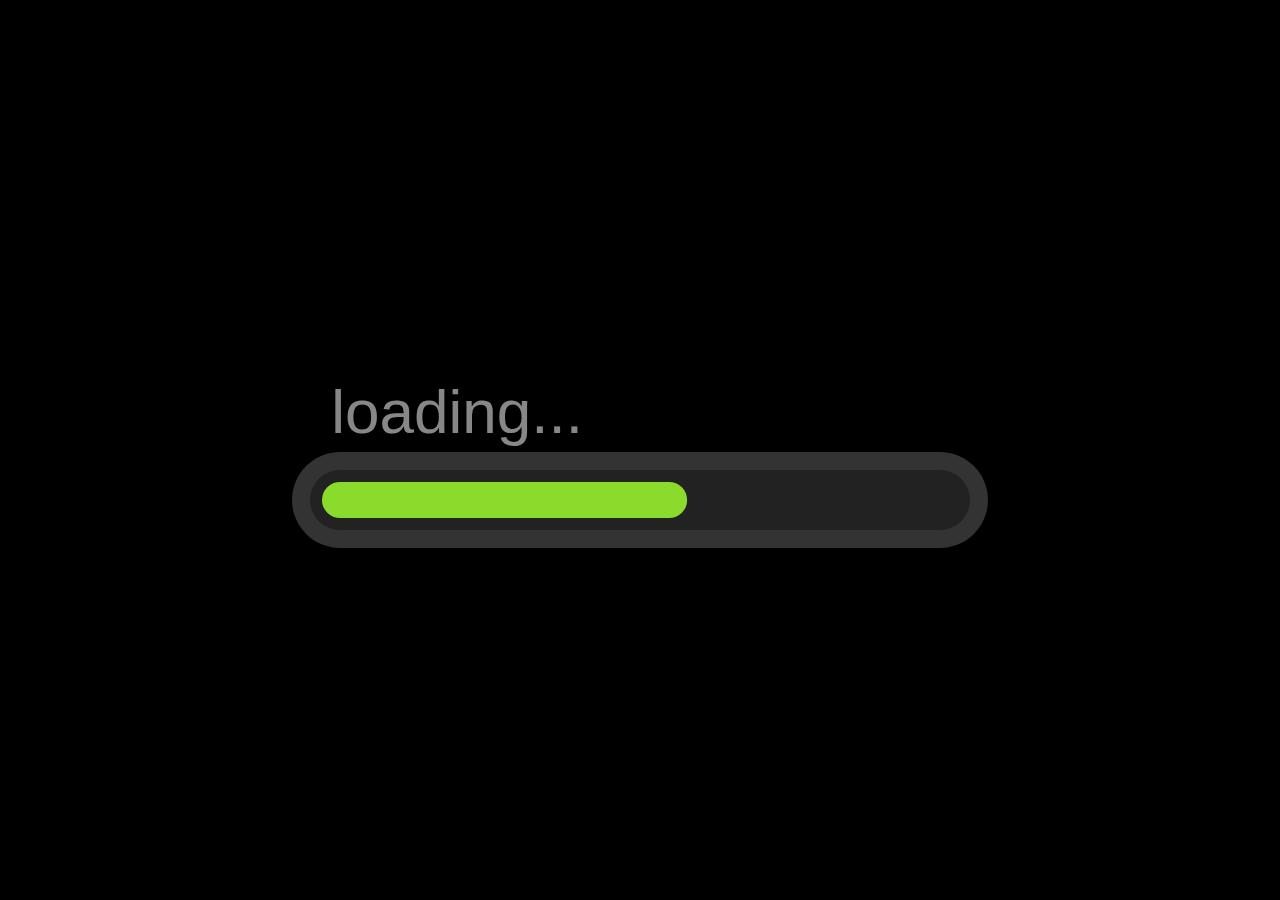
==== animation_and_vfx.html @ 56172b50 "fixed code structure, changed UI almoost completely" ====
<!DOCTYPE html>
<html lang="en">
  <head>
    <meta charset="UTF-8" />
    <meta name="viewport" content="width=device-width, initial-scale=1.0" />
    <title>MG - Animation & VFX</title>
    <link rel="stylesheet" href="anim.css" />
    <link rel="preconnect" href="https://fonts.googleapis.com">
<link rel="preconnect" href="https://fonts.gstatic.com" crossorigin>
<link href="https://fonts.googleapis.com/css2?family=League+Spartan:wght@100..900&display=swap" rel="stylesheet">
    <script type="module" src="anim.js"></script>
    <script src="https://cdnjs.cloudflare.com/ajax/libs/gsap/3.12.2/gsap.min.js"></script>
  </head>
  <body>
    <div class="preloader">
      <svg
        xmlns="http://www.w3.org/2000/svg"
        viewBox="0 50 600 450"
        opacity="0"
      >
        <line
          x1="150"
          x2="450"
          y1="300"
          y2="300"
          fill="none"
          stroke="#333"
          stroke-width="48"
          stroke-linecap="round"
        />
        <line
          x1="150"
          x2="450"
          y1="300"
          y2="300"
          fill="none"
          stroke="#222"
          stroke-width="30"
          stroke-linecap="round"
        />
        <path
          stroke-dashoffset="833"
          stroke-dasharray="834 834"
          stroke-linecap="round"
          fill="none"
          fill-rule="evenodd"
          stroke="#8ADB2C"
          stroke-width="18"
          d="M150,300c0,0,138,0,198,0c112,0,66-122,15-165c-43.9-37-92-10-79,33c7.7,25.5,51.6,47.6,99,36c139-34,67,96,67,96"
        />
        <text
          fill="#FFF"
          transform="translate(145.615 266.265)"
          font-family="sans-serif"
          font-size="31"
        >
          loading...
        </text>
        <polygon
          fill="#FFA06C"
          points="434 278 424 205 459 286 498 234 479 298 538 275 484 320 542 349 462 335 462 394 439 318 372 356 427 299 372 260"
        />
        <polygon
          fill="#FFE45F"
          points="414 252 440 299 497 233 479 287 529 283 498 315 539 334 476 329 503 382 448 329 432 382 426 317 372 333 420 299"
        />
        <polygon
          fill="#FFF"
          points="434.1 303.9 428.3 261.2 451.7 290.5 457.6 265.4 468.5 296.4 528 252 481.9 303.9 517.1 312.3 469.3 316.5 509.6 341.6 462.6 336.6 458.4 376 443.3 319.8 417.4 357.6 426.6 314 383 298.9"
        />
      </svg>
    </div>
    <div id="content" style="display: none">
      <section class="home-will-go-below">
        <div class="anim-container">
          <img
            class="anim-text"
            src="Assets/animation_text.png"
            style="position: relative; z-index: 2"
            data-speed="0.35"
            data-mode="1"
          />
        </div>
      </section>
      <div id="grid-con">
        <div class="grid" id="grid"></div>
      </div>
      <!-- Section that acts as a ghost home page so that the view page does not cover the home page -->
      <section class="ghost-home"></section>
      \
      <!-- page to view the animations (will overlap the landing page) -->
      <section class="view-container">
        <div class="view-anim">
          <div class="video-item" onclick="openVideo('video1.mp4')">
            <img src="animation_thumbnails/among_the_stars.jpg" alt="Video 1" />
            <div class="title">Among The Stars</div>
            <div class="desc">
              My latest project - A concept trailer of an animated movie set
              trillions of years in the future.
            </div>
          </div>

          <div class="video-item" onclick="openVideo('video2.mp4')">
            <img src="animation_thumbnails/among_the_stars.jpg" alt="Video 2" />
            <div class="title">Title 2</div>
            <div class="desc">
              DESC
            </div>
      </div>
            <div class="video-item" onclick="openVideo('video3.mp4')">
              <img src="thumb3.jpg" alt="Video 3" />
              <div class="title">Title 3</div>
              <div class="desc">
                DESC
              </div>
        </div>

        <div class="video-item" onclick="openVideo('video4.mp4')">
          <img src="thumb4.jpg" alt="Video 4" />
          <div class="title">Title 4</div>
          <div class="desc">
            DESC
          </div>
          </div>
      </section>
    </div>

    <script>
     


      var path = document.querySelector("path");
      var length = path.getTotalLength();
      // create timeline
      var timeline = new TimelineMax({
        repeat: -1,
        repeatDelay: 1,
      });

      // initial animation of svg
      TweenMax.to("svg", 0.5, {
        opacity: 1,
      });

      // set up looping text animation
      TweenMax.to("text", 0.5, {
        opacity: 0.2,
        yoyo: true,
        repeat: -1,
        ease: Sine.easeInOut,
      });

      // path animation
      timeline.from(path, 0.5, {
        // Reduced duration for faster animation
        autoAlpha: 0,
        ease: Power2.easeOut,
      });
      timeline.to(
        path,
        1,
        {
          attr: {
            "stroke-dashoffset": 0,
          },
          ease: Quint.easeIn,
        },
        0
      );

      // Explosion
      timeline.staggerFrom(
        "polygon",
        0.1,
        {
          scale: 0,
          transformOrigin: "center",
          ease: Back.easeOut,
        },
        0.05,
        1
      );
      timeline.staggerTo(
        "polygon",
        0.25,
        {
          cycle: {
            rotation: [-90, 90],
          },
          transformOrigin: "center",
        },
        0,
        1
      );
      timeline.staggerTo(
        "polygon",
        0.25,
        {
          autoAlpha: 0,
          transformOrigin: "center",
          ease: Back.easeOut,
        },
        -0.05,
        1 + "+=.5"
      );

      // remove path
      timeline.to(
        path,
        1,
        {
          attr: {
            "stroke-dashoffset": -length,
          },
          autoAlpha: 0,
          ease: Quint.easeInOut,
        },
        1
      );

      // Show content after loading animation
      window.addEventListener("load", () => {
        setTimeout(() => {
          document.querySelector(".preloader").style.display = "none";
          document.getElementById("content").style.display = "block";
        }, 2000); // Reduced the timeout to match the faster loading animation duration
      });

      const grid = document.getElementById("grid");
      const frames = [
        "frames/frame1.png",
        "frames/frame2.png",
        "frames/frame3.png",
        "frames/frame4.png",
        "frames/frame5.png",
        "frames/frame6.png",
        "frames/frame7.png",
        "frames/frame8.png",
        "frames/frame9.png",
        "frames/frame10.png",
        "frames/frame11.png",
        "frames/frame12.png",
        "frames/frame13.png",
        "frames/frame14.png",
        "frames/frame15.png",
      ]; // Replace with actual image URLs

      for (let i = 0; i < 400; i++) {
        // Adjusted for squares
        let square = document.createElement("div");
        square.classList.add("square");
        let img = document.createElement("img");
        square.appendChild(img);

        square.addEventListener("mouseenter", () => {
          let randomFrame = frames[Math.floor(Math.random() * frames.length)];
          img.src = randomFrame;
          img.style.opacity = 1;
        });

        square.addEventListener("mouseleave", () => {
          setTimeout(() => {
            img.style.opacity = 0;
          }, 300);
        });

        grid.appendChild(square);
      }
    </script>
  </body>
</html>
---- anim.css ----
html, body { height: 100%; margin: 0; }
body {
  background: black;

}


.anim-text {
  height: 90vh;
 pointer-events: none;
 position: fixed;

}
.anim-text:first-child { margin-bottom: 5svh; }
.anim-text:last-child { margin-top: 5svh; }



:root {
  --background-rgb: 0 0 0;
}


#grid-con {
  position: fixed;
  top: 0px;
  left: 0px;
  height: 100vh;
  width: 100vw;
  display: flex;
  justify-content: center;
  align-items: center;
  background: rgb(var(--background-rgb));
  overflow: hidden;
  perspective: 2000px;
}

.grid {
  width: 140rem;
  aspect-ratio: 1;
  display: grid;
  grid-template-rows: repeat(20, 1fr); /* Adjusted for squares */
  grid-template-columns: repeat(20, 1fr); /* Adjusted for squares */
  position: absolute;
  transform: rotateX(50deg) rotateY(-5deg) rotateZ(20deg) scale(1.25);
  z-index: 1; /* Ensure the grid is below other elements */
}

.grid:after,
.grid:before {
  content: "";
  position: absolute;
  inset: 0px;
  pointer-events: none;
}

.grid:before {
  z-index: 2;
  background-size: 5%;
  background-repeat: repeat;
  opacity: 0.25;
}

.square {
  border: 2px solid rgb(255 255 255 / 25%);
  transition: background 0.3s, transform 0.9s;
}

.square:hover {
  transform: scale(1.4) translateZ(20px);
  transition-duration: 200ms;
}

.square img {
  width: 100%;
  height: 100%;
  object-fit: cover;
  opacity: 0;
  transition: opacity 0.3s;
}

.square:hover img {
  opacity: 1;
}


.view-anim {
  height: 100vh;
  width: 70vw;
  z-index: 1;
  
  gap: 10%;
  display: grid;
  grid-template-columns: repeat(2, 1fr);
  margin: auto;
align-items: center;
place-items: center;
}

@media (max-width: 768px) {
  .view-anim {
    width: 90vw;
    grid-template-columns: 1fr;
  }
}

.view-container {
  background-color: rgba(0, 0, 0, 0.863);
 position: relative;
  height: 100vh;
  width: 100vw;
  display: flex;
  justify-content: center;
  align-items: center;
  overflow: hidden;
  z-index: 100000;
 
}

.video-item {
  position: relative;
  cursor: pointer;
  transition: 0.3s ease-in-out;
}

.video-item img {
  width: 100%;
  height: 100%;
  border-radius: 8px;
  transition: 0.3s ease-in-out;
}

.video-item:hover img {
  filter: brightness(200%);
  border-radius: 30px;
}

.video-item:hover {
  transform: scale(1.1);
}

.video-item .desc {
  position: absolute;
  font-family: "League Spartan", sans-serif;
  font-size: 1.3rem;
  font-weight: 700;
padding-left: 20px;
padding-right: 20px;
  color: white;
}

.video-item .title {
  font-family: "League Spartan", sans-serif;
  font-weight: 700;
  position: absolute;
  bottom: 10px;
  left: 10px;
  color: white;
  background: rgba(0, 0, 0, 0.6);
  padding: 10px;
  border-radius: 10px;
  font-size: 2rem;
}



.preloader {
  position: fixed;
  top: 0;
  left: 0;
  width: 100%;
  height: 100%;
  background: #000000;
  display: flex;
  justify-content: center;
  align-items: center;
  z-index: 100;
  pointer-events: none;
}

svg {
  width: 100%;
  height: 100%;
  position: fixed;
  opacity: 0;
}

.anim-container {
  position: fixed;


}

.ghost-home {
  width: 100vw;
  height: 100vh;
}
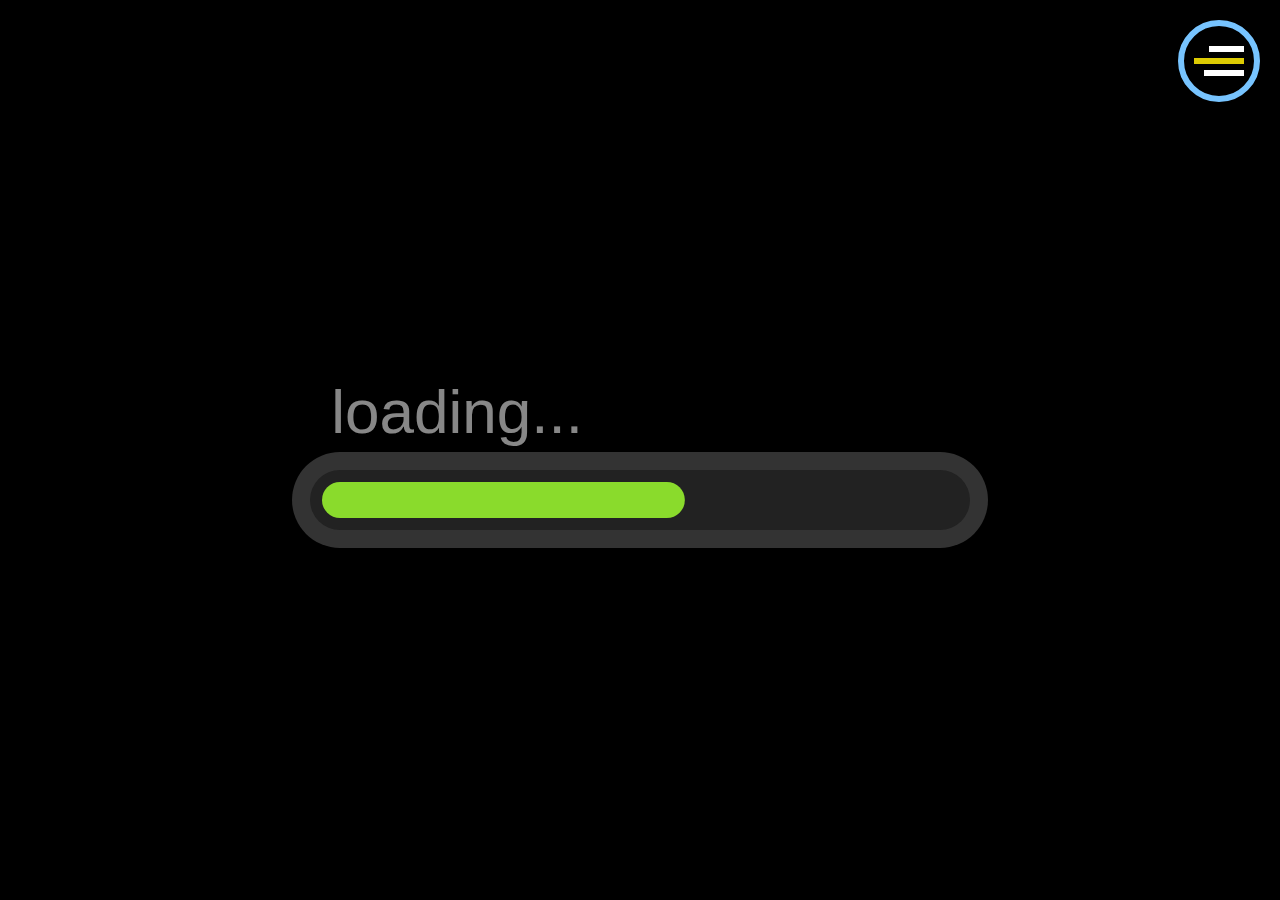
==== commit df3985ae: "Fixed layout for mobile devices, added video viewing functionality" ====
--- a/animation_and_vfx.html
+++ b/animation_and_vfx.html
@@ -2,11 +2,18 @@
 <html lang="en">
   <head>
     <meta charset="UTF-8" />
-    <meta name="viewport" content="width=device-width, initial-scale=1.0" />
+    <meta name="viewport" content=" initial-scale=1.0" />
     <title>MG - Animation & VFX</title>
     <link rel="stylesheet" href="anim.css" />
     <link rel="preconnect" href="https://fonts.googleapis.com">
 <link rel="preconnect" href="https://fonts.gstatic.com" crossorigin>
+<link
+rel="stylesheet"
+href="https://cdnjs.cloudflare.com/ajax/libs/font-awesome/6.4.2/css/all.min.css"
+integrity="sha512-z3gLpd7yknf1YoNbCzqRKc4qyor8gaKU1qmn+CShxbuBusANI9QpRohGBreCFkKxLhei6S9CQXFEbbKuqLg0DA=="
+crossorigin="anonymous"
+referrerpolicy="no-referrer"
+/>
 <link href="https://fonts.googleapis.com/css2?family=League+Spartan:wght@100..900&display=swap" rel="stylesheet">
     <script type="module" src="anim.js"></script>
     <script src="https://cdnjs.cloudflare.com/ajax/libs/gsap/3.12.2/gsap.min.js"></script>
@@ -17,6 +24,9 @@
         xmlns="http://www.w3.org/2000/svg"
         viewBox="0 50 600 450"
         opacity="0"
+        width="100%"
+        height="100%"
+        preserveAspectRatio="xMidYMid meet"
       >
         <line
           x1="150"
@@ -70,8 +80,10 @@
         />
       </svg>
     </div>
+    
     <div id="content" style="display: none">
       <section class="home-will-go-below">
+        
         <div class="anim-container">
           <img
             class="anim-text"
@@ -79,19 +91,21 @@
             style="position: relative; z-index: 2"
             data-speed="0.35"
             data-mode="1"
+
           />
         </div>
+        <p id="scroll"><span id="scroll-text">scroll down</span><br><i class="fa-solid fa-angle-down fa-bounce"></i></p>
       </section>
       <div id="grid-con">
         <div class="grid" id="grid"></div>
       </div>
       <!-- Section that acts as a ghost home page so that the view page does not cover the home page -->
       <section class="ghost-home"></section>
-      \
+      
       <!-- page to view the animations (will overlap the landing page) -->
       <section class="view-container">
         <div class="view-anim">
-          <div class="video-item" onclick="openVideo('video1.mp4')">
+          <div class="video-item" data-video-url="https://www.youtube.com/embed/xAKA-CqlQO8?si=s2B_qSV_TVcqzqAj"">
             <img src="animation_thumbnails/among_the_stars.jpg" alt="Video 1" />
             <div class="title">Among The Stars</div>
             <div class="desc">
@@ -124,6 +138,61 @@
           </div>
       </section>
     </div>
+    <!-- MENU BUTTON -->
+    <section class="container head-main-style">
+      <div class="row">
+        <div class="col-12 pull-right">
+          <div
+            class="menu-btn-outer"
+            data-toggle="collapse"
+            data-target="#mainMenu"
+          >
+       
+            <div class="menu-btn">
+              <div class="menu-btn-circle">
+                <span class="line line-1"></span>
+                <span class="line line-2"></span>
+                <span class="line line-3"></span>
+              </div>
+            </div>
+          </div>
+        </div>
+      </div>
+    </section>
+
+    <!-- MENU OVERLAY + OPTIONS -->
+    <div id="menu" class="menu">
+      <div class="menu-content">
+        <!-- MENU CONTENT -->
+       
+        <ul>
+          <li style="--clr:#00ade1">
+              <a href="#" data-text="&nbsp;HOME">&nbsp;HOME&nbsp;</a>
+          </li>
+            <li style="--clr:#ff6493">
+              <a href="#about-sec " data-text="&nbsp;ABOUT">&nbsp;ABOUT&nbsp; </a>
+          </li>
+            <li style="--clr:#ffdd1c">
+              <a href="#port-sec" data-text="&nbsp;PORTFOLIO">&nbsp;PORTFOLIO&nbsp;</a>
+             
+          </li>
+          <li style="--clr:#dc00d4">
+            <a href="#" data-text="&nbsp;FEEDBACK">&nbsp;FEEDBACK&nbsp;</a>
+          </li>
+            <li style="--clr:#00dc82">
+              <a href="contact.html" data-text="&nbsp;CREDITS ">&nbsp;CREDITS &nbsp;</a>
+          </li>
+           
+  </ul>
+      </div>
+    </div>
+
+    <div id="overlay" class="overlay"></div>
+    </div>
+    <div class="dark-color">
+
+    </div>
+
 
     <script>
      
@@ -267,5 +336,23 @@
         grid.appendChild(square);
       }
     </script>
+    <script src="sketch.js"></script>
+
+
+    <div id="videoModal" class="video-modal">
+      <div class="video-modal-content">
+        <span id="closeModal" class="close-modal">&times;</span>
+        <iframe
+          id="videoIframe"
+          width="560"
+          height="315"
+          src=""
+          frameborder="0"
+          allow="accelerometer; autoplay; clipboard-write; encrypted-media; gyroscope; picture-in-picture"
+          allowfullscreen
+        ></iframe>
+      </div>
+    </div>
+
   </body>
 </html>
--- a/anim.css
+++ b/anim.css
@@ -1,25 +1,45 @@
-html, body { height: 100%; margin: 0; }
+html,
+body {
+  height: 100%;
+  margin: 0;
+}
 body {
   background: black;
-
-}
-
+  overflow-x: hidden;
+}
 
 .anim-text {
-  height: 90vh;
- pointer-events: none;
- position: fixed;
-
-}
-.anim-text:first-child { margin-bottom: 5svh; }
-.anim-text:last-child { margin-top: 5svh; }
-
-
+  object-fit: contain;
+  max-width: 100%;
+  height: auto;
+  max-height: 90vh;
+  pointer-events: none;
+  position: fixed;
+}
+#scroll {
+  color: white;
+  font-family: "League Spartan", sans-serif;
+  text-align: center;
+
+  width: 100%;
+  height: 100%;
+  font-size: 1rem;
+  position: absolute;
+  top: 85vh;
+  z-index: 100000;
+  padding-top: 20px;
+  pointer-events: none;
+}
+.anim-text:first-child {
+  margin-bottom: 5svh;
+}
+.anim-text:last-child {
+  margin-top: 5svh;
+}
 
 :root {
   --background-rgb: 0 0 0;
 }
-
 
 #grid-con {
   position: fixed;
@@ -83,18 +103,17 @@
   opacity: 1;
 }
 
-
 .view-anim {
   height: 100vh;
   width: 70vw;
   z-index: 1;
-  
+
   gap: 10%;
   display: grid;
   grid-template-columns: repeat(2, 1fr);
   margin: auto;
-align-items: center;
-place-items: center;
+  align-items: center;
+  place-items: center;
 }
 
 @media (max-width: 768px) {
@@ -106,7 +125,7 @@
 
 .view-container {
   background-color: rgba(0, 0, 0, 0.863);
- position: relative;
+  position: relative;
   height: 100vh;
   width: 100vw;
   display: flex;
@@ -114,7 +133,6 @@
   align-items: center;
   overflow: hidden;
   z-index: 100000;
- 
 }
 
 .video-item {
@@ -144,8 +162,8 @@
   font-family: "League Spartan", sans-serif;
   font-size: 1.3rem;
   font-weight: 700;
-padding-left: 20px;
-padding-right: 20px;
+  padding-left: 20px;
+  padding-right: 20px;
   color: white;
 }
 
@@ -161,8 +179,6 @@
   border-radius: 10px;
   font-size: 2rem;
 }
-
-
 
 .preloader {
   position: fixed;
@@ -187,11 +203,321 @@
 
 .anim-container {
   position: fixed;
-
-
 }
 
 .ghost-home {
   width: 100vw;
   height: 100vh;
-}+}
+
+/* MENU */
+
+/* Menu button outer container */
+.menu-btn-outer {
+  position: fixed;
+  top: 20px;
+  right: 20px; /* Move the button to the right */
+  width: auto; /* Increase the width */
+  height: auto; /* Increase the height */
+  overflow: hidden;
+  z-index: 10000000;
+  font-family: "Raleway", sans-serif;
+  font-weight: bolder;
+  font-size: 1.7vw;
+  cursor: pointer;
+}
+
+.menu-btn-outer > div {
+  display: inline-block;
+  vertical-align: middle;
+}
+
+.menu-btn-outer:hover .menu-btn,
+.menu-btn-outer.activated .menu-btn {
+  transform: scale(0.85, 0.85);
+}
+
+.menu-btn-outer:hover .line-1,
+.menu-btn-outer.activated .line-1 {
+  transform: rotate(90deg);
+  top: 12px; /* Adjusted for larger size */
+  max-width: 100%;
+  background-color: #ddcb03;
+}
+
+.menu-btn-outer:hover .line-2,
+.menu-btn-outer.activated .line-2 {
+  margin-bottom: 0;
+  max-width: 100%;
+  background-color: #ddcb03;
+}
+
+.menu-btn-outer:hover .line-3,
+.menu-btn-outer.activated .line-3 {
+  right: -175%;
+}
+
+.menu-btn-outer.activated .menu-btn-circle {
+  transform: rotate(45deg);
+}
+
+.menu-btn-outer.activated:hover .menu-btn {
+  transform: scale(0.75, 0.75);
+}
+
+.menu-btn-outer.activated:hover .line-1,
+.menu-btn-outer.activated:hover .line-2 {
+  background-color: rgb(159, 198, 255);
+}
+
+/* Menu button circle */
+.menu-btn {
+  background-color: black;
+  width: 70px; /* Increase width */
+  height: 70px; /* Increase height */
+  border: rgb(119, 196, 255) solid 6px; /* Increase border thickness */
+  border-radius: 50%;
+  position: relative;
+  transition: 350ms;
+  transform: scale(1, 1);
+}
+
+.menu-btn-circle {
+  height: 30px; /* Increase height */
+  width: 50px; /* Increase width */
+  position: absolute;
+  margin: auto;
+  top: 0;
+  bottom: 0;
+  right: 0;
+  left: 0;
+
+  transition: 300ms;
+}
+
+.menu-btn-circle > span {
+  height: 6px; /* Increase thickness */
+  width: 100%;
+  display: block;
+  float: right;
+  position: absolute;
+  right: 0;
+  transition: 350ms;
+}
+
+.menu-btn-circle .line-1 {
+  background-color: white;
+  max-width: 35px; /* Increase max-width */
+}
+
+.menu-btn-circle .line-2 {
+  background-color: #ddcb03;
+  max-width: 50px; /* Increase max-width */
+  top: 12px; /* Adjusted for larger size */
+}
+
+.menu-btn-circle .line-3 {
+  background-color: white;
+  max-width: 40px; /* Increase max-width */
+  top: 24px; /* Adjusted for larger size */
+}
+
+/* Menu */
+.menu {
+  border-radius: 20px;
+  border: #ffffff solid 3px;
+  overflow-y: auto;
+  position: fixed;
+  top: 0;
+  right: -70%; /* Change from left to right */
+  width: 50%;
+  height: 100%;
+  /* background-color: #000000; */
+  background-color: #8787877f;
+  backdrop-filter: blur(10px);
+  color: white;
+  z-index: 1000000;
+  transition: right 0.5s ease; /* Change from left to right */
+}
+
+.menu-content {
+  padding: 20px;
+}
+
+.menu-content h2 {
+  margin-top: 0;
+}
+
+.menu-content ul {
+  list-style: none;
+  padding: 0;
+}
+
+.menu-content ul li {
+  margin: 20px 0;
+}
+
+.menu-content ul li a {
+  color: white;
+  text-decoration: none;
+  font-size: 4vw;
+  font-family: "Raleway", sans-serif;
+  font-weight: bold;
+}
+.menu:active {
+  right: -70%;
+}
+/* Overlay */
+.overlay {
+  position: fixed;
+  top: 0;
+  left: 0;
+  width: 100%;
+  height: 100%;
+  background-color: rgba(0, 0, 0, 0.5);
+  z-index: 9999;
+  opacity: 0;
+  transition: opacity 0.5s ease;
+  pointer-events: none;
+}
+
+/* Show menu and overlay */
+.menu.show {
+  right: 0;
+}
+
+.overlay.show {
+  opacity: 1;
+  pointer-events: auto;
+}
+
+ul {
+  position: relative;
+  display: flex;
+  flex-direction: column;
+  gap: 30px;
+}
+
+ul li {
+  position: relative;
+  list-style: none;
+}
+
+ul li a {
+  position: relative;
+  font-size: 4em;
+  text-decoration: none;
+  line-height: 1em;
+  letter-spacing: 2px;
+  text-transform: uppercase;
+  color: transparent;
+  -webkit-text-stroke: 1px rgba(255, 255, 255, 0.5);
+}
+
+ul li a::before {
+  content: attr(data-text);
+  position: absolute;
+  color: var(--clr);
+  width: 0%;
+  overflow: hidden;
+  transition: 1s;
+  border-right: 8px solid var(--clr);
+  -webkit-text-stroke: 1px var(--clr);
+}
+
+ul li a:hover::before {
+  width: 100%;
+  filter: drop-shadow(0 0 25px var(--clr));
+}
+.some-css-to-make-it-pretty {
+  position: fixed;
+  height: 90vh;
+  justify-content: center;
+  display: flex;
+  flex-flow: column;
+  z-index: 10000000;
+  font-family: "Raleway", sans-serif;
+}
+
+.some-css-to-make-it-pretty h2 {
+  color: white;
+  text-transform: uppercase;
+  letter-spacing: 2px;
+  font-size: 10px;
+  margin-bottom: 0;
+}
+
+@media (max-width: 768px) {
+  .menu-word {
+    display: none;
+  }
+  .menu-word > span {
+    display: none;
+  }
+
+  .menu-word .close-text {
+    display: none;
+  }
+
+  .menu {
+    top: 100%;
+    width: 100%; /* Cover the entire screen */
+    height: 100%; /* Cover the entire screen */
+    right: 0; /* Ensure it is aligned to the right */
+    transition: top 0.5s ease; /* Change from left to right */
+  }
+  .menu.show {
+    top: 30%;
+  }
+  .menu-content ul li {
+    margin: 5px 0;
+  }
+  .menu-content ul li a {
+    font-size: 10vw;
+  }
+}
+
+.video-modal {
+  position: fixed;
+  bottom: -100%; /* Initially hidden */
+  left: 0;
+  width: 100%;
+  height: 100%;
+  background-color: rgba(0, 0, 0, 0.701); /* Semi-transparent background */
+  z-index: 1000000000;
+  display: flex;
+  justify-content: center;
+  align-items: center;
+  transition: bottom 0.5s ease; /* Smooth slide-up animation */
+}
+
+.video-modal.show {
+  bottom: 0; /* Slide up to show the modal */
+}
+
+.video-modal-content {
+  position: relative;
+  width: 80%;
+  max-width: 800px;
+  background-color: #000;
+  padding: 20px;
+  border-radius: 10px;
+  box-shadow: 0 0 25px rgba(255, 255, 255, 0.896);
+}
+
+.close-modal {
+  position: absolute;
+  top: 10px;
+  right: 20px;
+  font-size: 30px;
+  color: white;
+  cursor: pointer;
+  z-index: 10001;
+}
+
+iframe {
+  width: 100%;
+  height: 60vh;
+  border: none;
+  border-radius: 10px;
+}
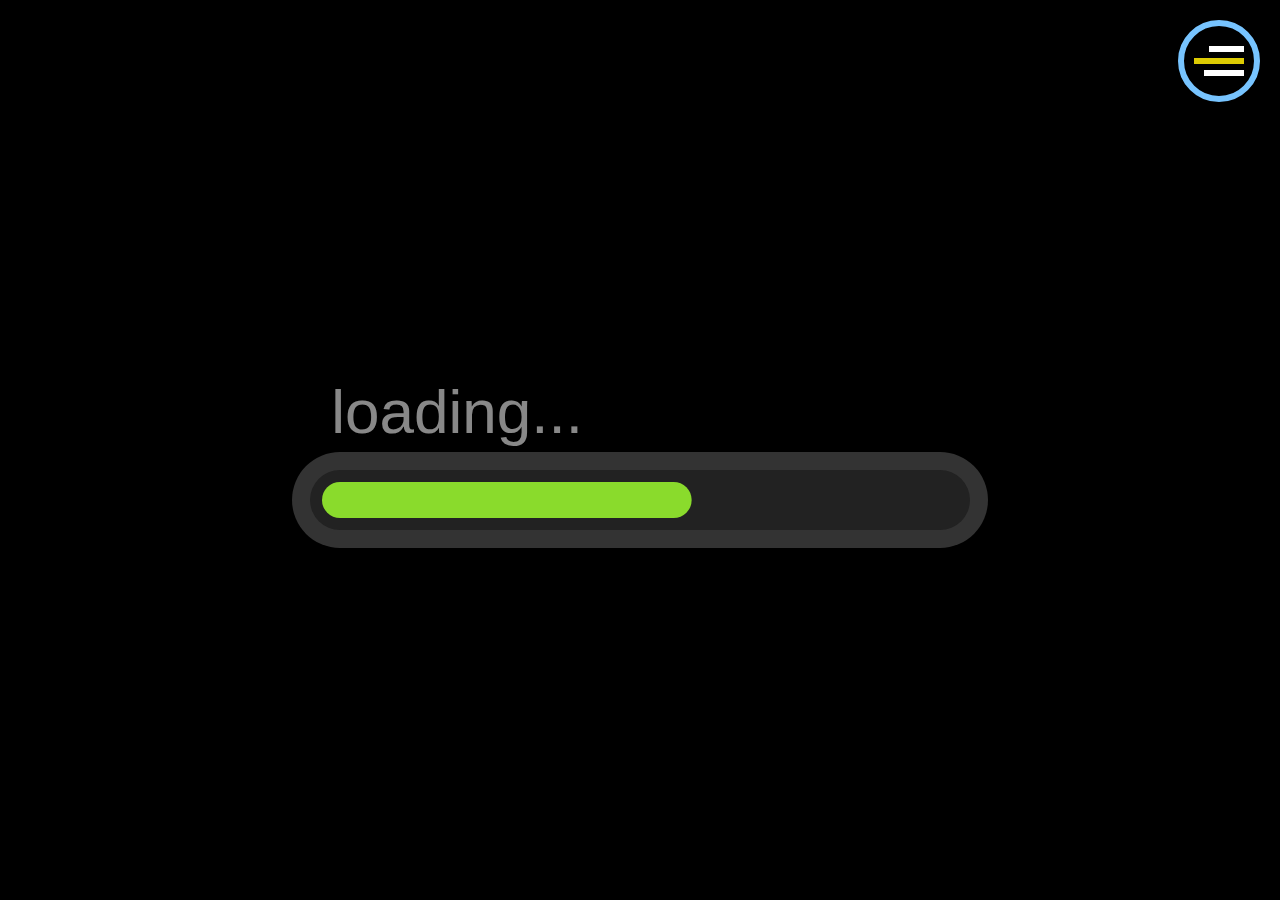
==== commit cccd5d37: "About page format, added more items to animation page" ====
--- a/animation_and_vfx.html
+++ b/animation_and_vfx.html
@@ -114,26 +114,26 @@
             </div>
           </div>
 
-          <div class="video-item" onclick="openVideo('video2.mp4')">
-            <img src="animation_thumbnails/among_the_stars.jpg" alt="Video 2" />
-            <div class="title">Title 2</div>
+          <div class="video-item" data-video-url="https://www.youtube.com/embed/mA61DzPpnS0?si=zNSBdkxLI8JbvfEB"">
+            <img src="animation_thumbnails/WORLDS_APART_FRAME.jpg" alt="Video 2" />
+            <div class="title">Worlds Apart</div>
             <div class="desc">
-              DESC
+              A space-related animation that eventually transformed into the idea of "Among the Stars"
             </div>
       </div>
-            <div class="video-item" onclick="openVideo('video3.mp4')">
-              <img src="thumb3.jpg" alt="Video 3" />
-              <div class="title">Title 3</div>
+            <div class="video-item" >
+              <img src="animation_thumbnails/showreel_th.png" alt="Video 3" />
+              <div class="title">Animation/VFX Showreel</div>
               <div class="desc">
-                DESC
+                A collection of some of my animation and VFX works.
               </div>
         </div>
 
-        <div class="video-item" onclick="openVideo('video4.mp4')">
-          <img src="thumb4.jpg" alt="Video 4" />
-          <div class="title">Title 4</div>
+        <div class="video-item" >
+          <img src="animation_thumbnails/tess_th.png" alt="Video 4" />
+          <div class="title">Tesseract Naterialising</div>
           <div class="desc">
-            DESC
+            A tesseract effect inspired by Avengers:Infinity War
           </div>
           </div>
       </section>
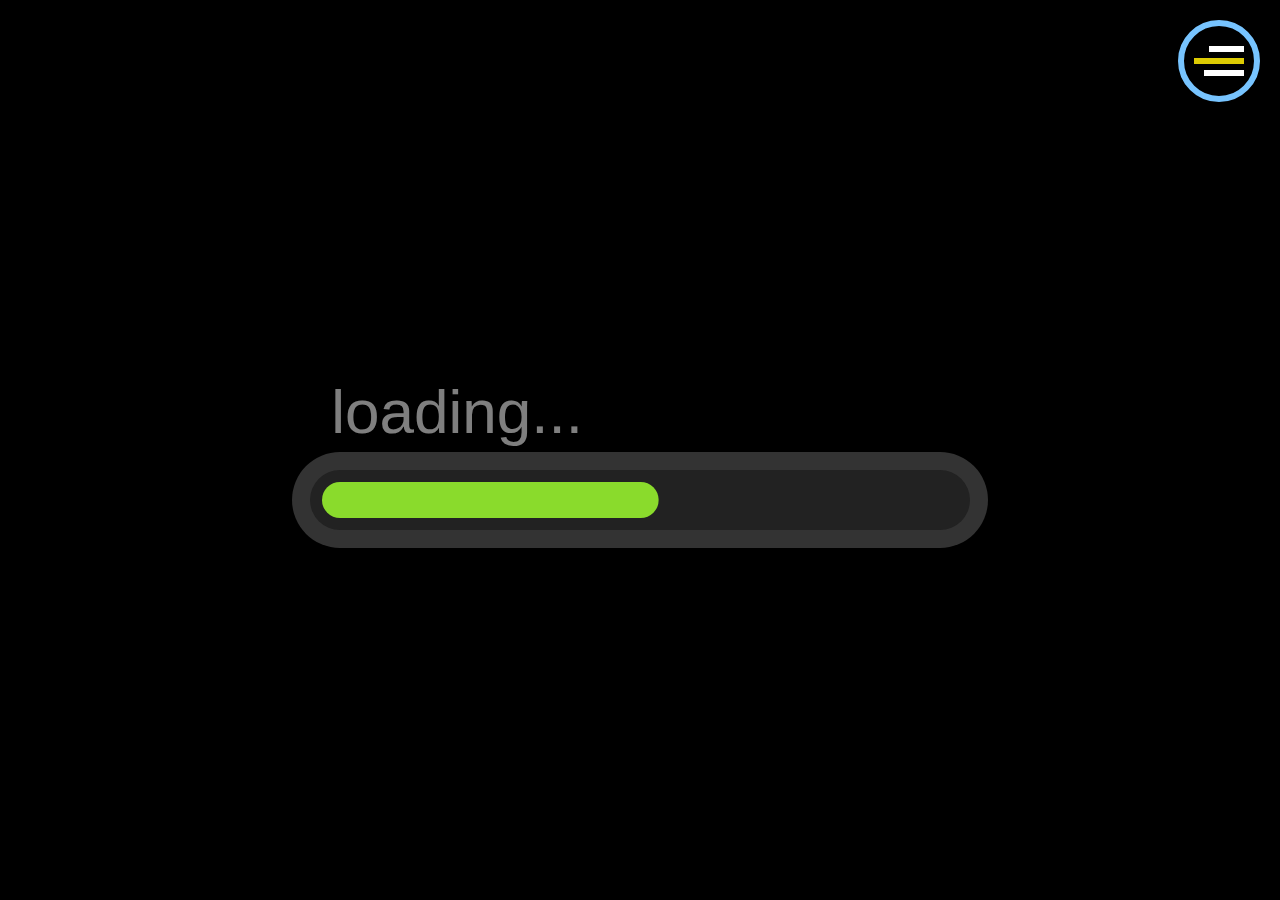
==== commit 4a21a38b: "Added placeholders for other portfolio pages, and feedback page" ====
--- a/animation_and_vfx.html
+++ b/animation_and_vfx.html
@@ -131,7 +131,7 @@
 
         <div class="video-item" >
           <img src="animation_thumbnails/tess_th.png" alt="Video 4" />
-          <div class="title">Tesseract Naterialising</div>
+          <div class="title">Tesseract Materialising</div>
           <div class="desc">
             A tesseract effect inspired by Avengers:Infinity War
           </div>
